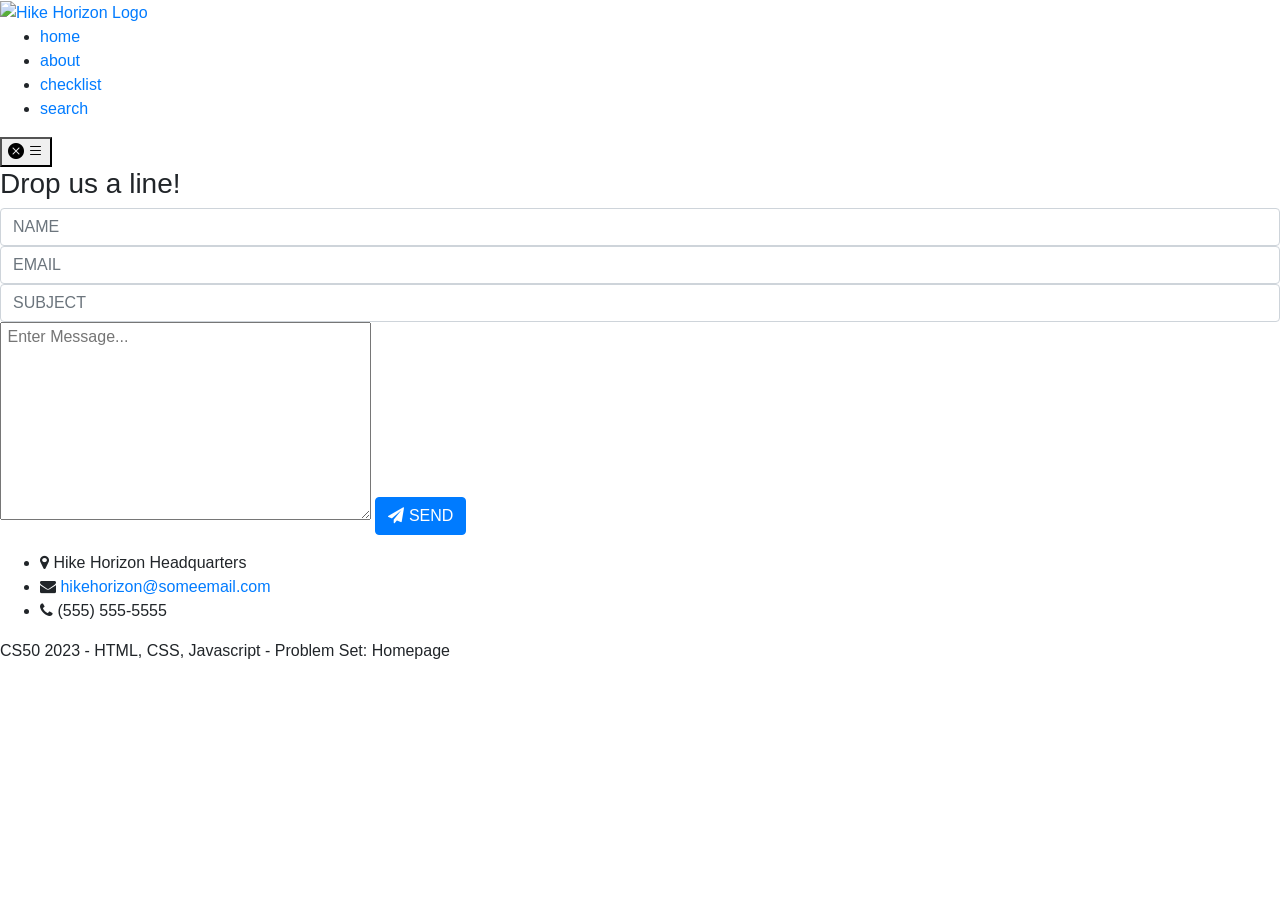
==== contact.html @ f08fa476 "Add files via upload" ====
<!DOCTYPE html>
<html>
    <head>
        <title>Hike Horizon</title>
        <link rel="stylesheet" href="https://maxcdn.bootstrapcdn.com/bootstrap/4.4.1/css/bootstrap.min.css" />
        <link rel="stylesheet" href= "https://cdnjs.cloudflare.com/ajax/libs/font-awesome/4.7.0/css/font-awesome.min.css" />
        <link rel="stylesheet" href="contact-styles.css">
        <!-- bootsrap icon link -->
        <link rel="stylesheet" href="https://cdn.jsdelivr.net/npm/bootstrap-icons@1.10.5/font/bootstrap-icons.css">
        <title>Hike Horizon</title>
  
    </head>

    <body>
          <!-- Top section of page containing logo and navigation -->
          <!-- Logo -->
        <header>
            <div class="logo">
            <a href="index.html">
                <img src="images/logo-white.png" alt="Hike Horizon Logo">
            </a>
            </div>    
            <!-- Navigation menu -->

            <!-- Beside topnav is a class name "open" which is not visible here because of the javascript but still in there: try to inspect in the browser -->
            <nav class="topnav ">
            <ul class="menu-list resize-animation-stopper">
                <li><a href="index.html">home</a></li>
                <!-- <li><a href="about.html">about</a></li> -->
                <li><a href="about.html">about</a></li>
                <li><a href="checklist.html">checklist</a></li>
                <li><a href="search.html">search</a></li>
                
            </ul>
            
            <!-- The Bootstrap icons -->
            <button>
                <i class="bi bi-x-circle-fill"></i> <!-- Close/Exit Icon -->
                <i class="bi bi-list"></i> <!-- Hamburger Menu Icon -->
              </button>

            </nav>
        </header>

        <!-- Middle of page containing contact form-->
        <section id="last">
            <h3>Drop us a line!</h3>

          <!-- heading -->
          <div class="full">
              
   
              <div class="lt">
   
                  <!-- form starting  -->
                  <form action="https://formsubmit.co/hikehorizon@email.com" method="POST" class="form-horizontal" action="">

                      <div class="form-group">
                          <div>
                              <!-- name  -->
                              <input type="text" class="form-control" id="name" placeholder="NAME" name="name" value="" />

                              <!-- email  -->
                              <input type="email" class="form-control" id="email" placeholder="EMAIL" name="email" value="" />

                              <!-- subject  -->
                              <input type="text" class="form-control" id="subject" placeholder="SUBJECT" name="subject" value="" />
                              
                              <!-- Message box -->
                              <textarea name="" id="message" cols="37" rows="8" placeholder=" Enter Message..."></textarea>
                              
                              <!-- Send Button -->
                              <button class="btn btn-primary send-button" id="submit" type="submit" value="SEND">
                                <i class="fa fa-paper-plane"></i><span class="send-text"> SEND</span>
                              </button>
                          </div>
                      </div>
   
                      <!-- message  -->
                      
                      <!-- <textarea class="form-control" rows="5"
                                placeholder="MESSAGE" name="message">
                      </textarea> -->
                      <!--    
                      <button class="btn btn-primary send-button"
                              id="submit" type="submit" value="SEND">
                          <i class="fa fa-paper-plane"></i>
                          <span class="send-text">SEND</span>
                      </button> -->
                    
                  </form>
                  <!-- end of form -->
              </div>
   
              <!-- Contact information -->
              <div class="rt">
                  <ul class="contact-list">
                      
                      <!-- Location Icon -->
                      <li class="list-item"><i class="fa fa-map-marker fa-1x">
                      </i><span class="contact-text place"> Hike Horizon Headquarters</span>
                      </li>
                      
                      <!-- Envelope Icon -->
                      <li class="list-item"><i class="fa fa-envelope fa-1x">
                      </i><span class="contact-text gmail"> <a href="mailto:yourmail@gmail.com" title="Send me an email">hikehorizon@someemail.com</a></span>
                      </li>
                      
                      <!-- Phone Icon -->
                      <li class="list-item">
                        <i class="fa fa-phone fa-1x"></i><span class="contact-text phone"> (555) 555-5555</span> 
                      </li>
                  </ul>
              </div>

          </div> 

        </section>
         <!-- Footer -->
        <footer>
            <p class="footer-content">CS50 2023 - HTML, CSS, Javascript - Problem Set: Homepage</p>
        </footer> 

      <!-- javascript for hamburger menu -->
      <script src="navbar.js"></script>

      <!-- Contact Form -->
      <!-- <script src="https://smtpjs.com/v3/smtp.js">
    </script>
    <script>
        var btn = document.getElementById('submit');
        submit.addEventListener('click', function(e) {
            e.preventDefault()

            var name = document.getElementById('name').value;
            var email = document.getElementById('email').value;
            var subject = document.getElementById('subject').value;
            var message = document.getElementById('message').value;
            var body = 'name: '+name + '<br/> email: ' +email + '<br/> subject: ' +subject + '<br/> message: ' +message;

            Email.send({
                SecureToken : "f18fa6e1-fef9-4f19-8000-e575ab2cc1c3",
                To : 'orayleclifton@gmail.com',
                From : "hikehorizon@gmail.com",
                Subject : "Contact Form",
                Body : body
            }).then(
            message => alert(message)
);
        })
        
    </script> -->

    </body>
</html>
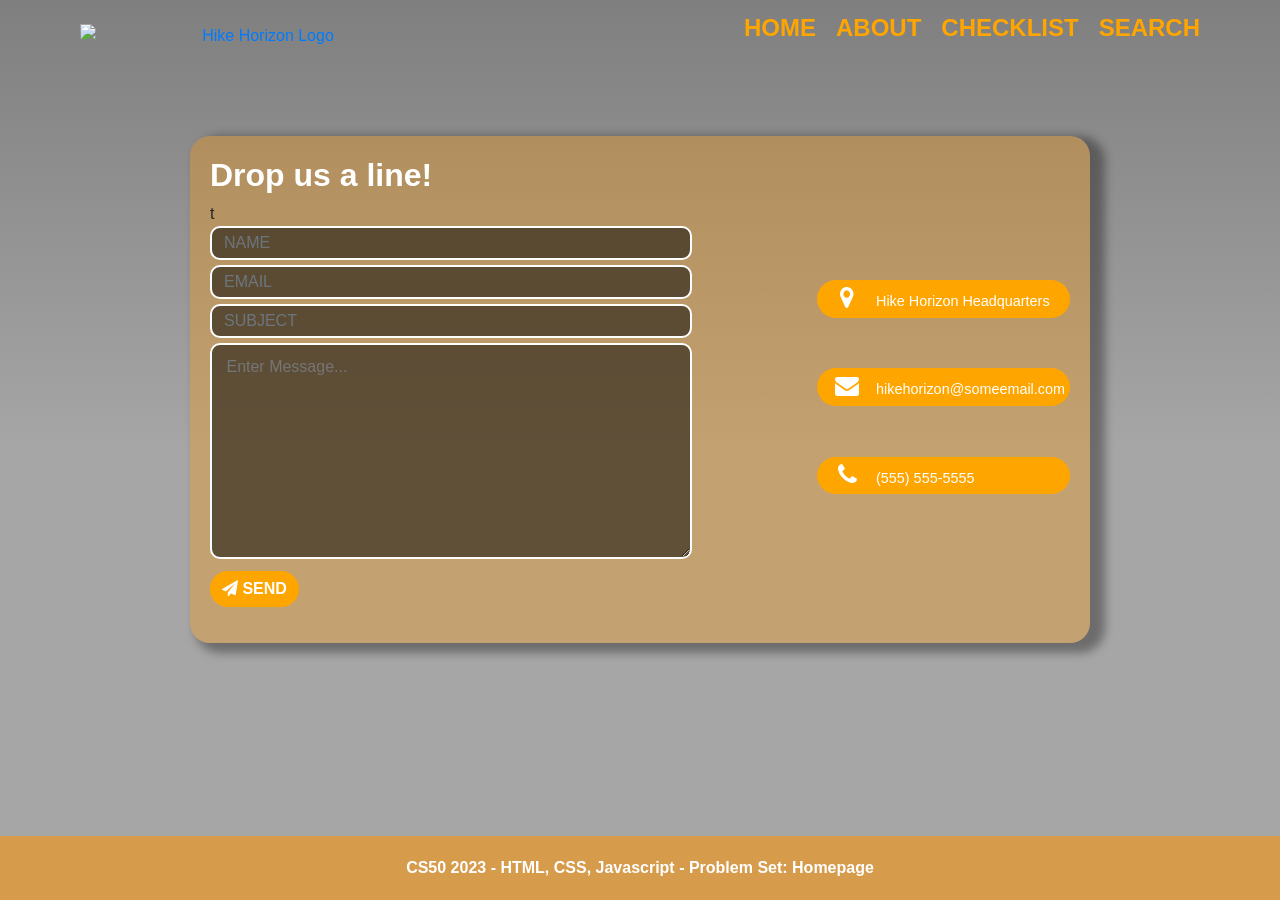
==== commit 4ffc0c65: "Add files via upload" ====
--- a/contact.html
+++ b/contact.html
@@ -53,11 +53,11 @@
               <div class="lt">
    
                   <!-- form starting  -->
-                  <form action="https://formsubmit.co/hikehorizon@email.com" method="POST" class="form-horizontal" action="">
+                  <form action="https://formsubmit.co/orayleclifton@email.com" method="POST" class="form-horizontal" action="">
 
                       <div class="form-group">
                           <div>
-                              <!-- name  -->
+                              <!-- name  --> t
                               <input type="text" class="form-control" id="name" placeholder="NAME" name="name" value="" />
 
                               <!-- email  -->
--- a/contact-styles.css
+++ b/contact-styles.css
@@ -0,0 +1,603 @@
+
+/* Style property for the Scrollbar */
+
+::-webkit-scrollbar {
+  width: 1em;
+  background: none;
+}
+
+::-webkit-scrollbar-track {
+  background-color: orange;
+  /* border-radius: 100px;
+  margin-block: .5em; */
+}
+
+::-webkit-scrollbar-thumb {
+  background-color: white;
+  border-radius: 100px;
+  border: .20em solid orange;
+}
+
+
+
+/* Styling for the whole page */
+* {
+  margin: 0;
+  padding: 0;
+  font-family: 'Montserrat', sans-serif;
+}
+
+/* Styling for the body of the page with a full image background */
+body {
+  background: linear-gradient(rgba(0,0,0,0.50), rgba(0,0,0,0.35), rgba(0,0,0,0.35)), url(images/ropeclimb.jpg);
+  background-size: cover;
+  background-position: center center;
+  background-repeat: no-repeat;
+  position: relative;
+  /* min-height: 100vh; */
+  max-width: 100svw;
+  min-height: 100vh;
+  overflow-x: hidden;
+}
+
+/* Styling for header container for logo and navbar*/
+header {
+  display: flex;
+  position: relative;
+  padding: 10px 80px;
+  text-align: center;
+  align-items: center;
+  justify-content: space-between;
+  }
+
+/* Styling for logo */
+.logo img {
+  float: left;
+  margin: 0;
+  padding: 0;
+  max-width: 90%;
+  height: auto;
+  width: 400px;
+  cursor: auto;
+  }
+
+
+/* Gives all the flexibility of the navbar list to be in the same length regardless of how the screen shrinks they will keep inline as a property mentioned in the ".menu-list li" */
+.topnav {
+  display: flex;
+}
+
+.menu-list {
+  display: flex;
+}
+/* Applies styling to the list items in the navigation menu */
+.menu-list li {
+  display: inline-block;
+  margin-left: 20px;
+  text-transform: uppercase;
+  font-weight: bold;
+  position: relative;
+ 
+  }
+
+/* Applies styling to the links in the list items */
+.menu-list li a {
+  color: orange;
+  text-decoration: none;
+  position: relative;
+  font-size:  clamp(.80rem, 5vw, 1.5rem); /* The clamp function will take three parameters of font-size values, such as the minimum, preferred, and maximum value */
+  }
+
+/* Ensures that the links appear orange whether visited or not */
+.menu-list li a:link {
+  color: orange;
+  }
+/* Sets the color of visited links to orange */  
+.menu-list li a:visited {
+  color: orange;
+}
+
+/* Sets the color of the links to white when the mouse hovers over them */
+.menu-list li a:hover {
+  color: white;
+}
+
+/* Adds a horizontal line under the links when the mouse hovers over them */
+.menu-list li a:after {
+  content: "";
+  position: absolute;
+  left: 0;
+  bottom: -2px;
+  width: 100%;
+  height: 2px;
+  background-color: orange;
+  transform: scaleX(0);
+  transition: transform 0.3s ease;
+  }
+
+/* Scales the pseudo-element to a width of 100% when the mouse hovers over the link */
+.menu-list li a:hover:after {
+  transform: scaleX(1);
+}
+
+/* The hamburger and exit icon is set to not be visible or hidden to not be shown in the navbar  */
+.topnav button {
+  display: none;
+}
+
+/* Sty,ling the contact cointainer */
+#last {
+  display: block;
+  position: relative;
+  margin-inline: min(10%);
+  margin: 0 auto; /* centering the form */
+  /* border: 2px solid orange; */
+  padding: 20px;
+  border-radius: 20px;
+  background: rgba(255, 149, 0, 0.32);
+  margin-top: min(5%);
+  margin-bottom: min(10%);
+  box-shadow: 10px 5px 10px 5px rgba(0,0,0,.35) ;
+  max-width: 900px; /* however the screen is stretched it will only display until 900px width */
+  /* margin-bottom: min(10%); */
+  
+}
+/* .lt {
+  margin-inline: 50px;
+  border: 2px solid orange;
+  padding: 20px;
+  border-radius: 20px;
+} */
+
+#last h3 {
+  color: #fff;
+  font-size: clamp(1rem, 10vw, 2rem);  /* The clamp function will take three parameters of font-size values, such as the minimum, preferred, and maximum value */
+  font-weight: 600;
+  /* margin-left: min(1%); */
+}
+
+/* Stying the width of the Inputs and Textarea in exact width inside the container */
+.form-horizontal {
+  width: 50% ;
+  
+}
+
+/* Styling the measurement of the Input boxes */
+.form-control {
+  height: 10%;
+  width: 100%;
+}
+
+/* Styling the Input boxes and text area */
+.form-horizontal input[type="text"],
+.form-horizontal input[type="email"],
+.form-horizontal textarea {
+ margin-bottom: min(2%);
+ width: 200%;
+ outline: none;
+ border: 2px solid #fff;
+ border-radius: 10px;
+ background: rgba(0,0,0,0.50);
+ color: aliceblue;
+}
+
+
+/* Styling the flexibility of all items inside the main container and not overlapping */
+.full {
+  display: flex;
+  position: relative;
+  justify-content: space-around;
+  margin: 0;
+}
+
+/* .lt {
+  margin: 0;
+} */
+
+
+.contact-list {
+  margin-right: 0;
+  
+}
+
+/* Styling the Contact Info list */
+.list-item {
+  list-style: none;
+  margin-bottom: min(20%);
+  background: orange;
+  padding: min(5px);
+  border-radius: 20px;
+  font-size:  clamp(.80rem, 3vh, .90rem); /* The clamp function will take three parameters of font-size values, such as the minimum, preferred, and maximum value as the screen changing it size*/
+}
+
+/* Styling the contact info icons */
+.contact-list i {
+  color: #fff;
+  font-size: min(1.5rem);
+  /* margin-right: 5px; */
+  width: 50px;
+  text-align: center;
+}
+
+
+/* Styling the contact info lists */
+.contact-list span {
+  color: white;
+  text-decoration: none;
+}
+
+.contact-list span a {
+  text-decoration: none;
+  color: white;
+}
+
+/* Giving the right exact value of the contact info container's margin to be in the right place */
+.rt {
+  margin: auto;
+  margin-right: 0;
+}
+
+textarea
+{
+  padding: 10px;
+}
+
+
+/* #last {
+  width: 100%;
+  height: auto;
+  justify-content: center;
+}
+
+.full {
+  width: 80%;
+  display: inline-block;
+  margin: 8% 2% 10%;
+  margin-left: 10%;
+  text-align: center;
+  background-color: rgba(0,0,0,0.35);
+  color: white;
+  border: 15px solid rgb(255, 149, 0);
+  border-radius: 5px;
+  
+}
+
+.full h3 {
+  font-size: 2rem;
+  display: block;
+  margin: 2%;
+  margin-bottom: 0;
+  font-weight: bolder;
+}
+
+.lt {
+  padding: 2%;
+  margin: 2%;
+} */
+/*
+.rt {
+  padding: 2%;
+  margin: 2%;
+  
+}*/
+
+/* .lt textarea {
+  width: 94%;
+  margin-left: 2.8%;
+} */
+
+/* button {
+  margin: 2%;
+} */
+
+/* Styling the Send Button */
+.btn-primary {
+  background-color: orange;
+  /* border: 2px solid white; */
+  border: none;
+  outline: none;
+  border-radius: 20px;
+  color: white;
+  font-weight: bolder;
+  transition: color 0.3s, background-color 0.3s;
+}
+
+.btn-primary:hover {
+  color: orange;
+  background-color: white;
+}
+
+.btn-primary:visited {
+  color: white;
+  background-color: orange;
+}
+
+/*
+.list-item {
+  margin-bottom: 2%;
+  list-style-type: none;
+}
+
+.list-item span {
+  margin-left: 10px;
+  font-size: 1.4rem;
+}
+
+.list-item a {
+  color: white;
+  display: inline-block;
+}
+
+.list-item a:hover {
+  text-decoration: underline;
+}*/
+
+/* .form-control {
+  background-color: rgba(0,0,0,0.35);
+} */
+
+/* @media screen and (min-width: 770px) {
+  .full {
+    width: 70%;
+    margin-left: 15%;
+  }
+
+  .lt textarea {
+    width: 95%;
+    margin-left: 2.4%;
+  }
+}
+
+@media screen and (min-width: 1100px) {
+  .full {
+    width: 65%;
+    margin-left: 17%;
+    margin-top: 5%;
+  }
+
+  .lt {
+    width: 55%;
+    display: block;
+    float: left;
+    margin-right: 0;
+  }
+
+  .rt {
+    display: flex;
+    position: relative;
+    justify-content: space-around;
+    margin: 150px 20px;
+  }
+
+  .contact-list li {
+    list-style: none;
+  }
+
+  .contact-list li i {
+    display: flex;
+   position: relative;
+   line-height: 50px;
+  }
+
+  .contact-text {
+    display: flex;
+    float: right;
+    justify-content: flex-end;
+    padding-left: 20px;
+  } */
+
+  /*.rt {
+    width: 35%;
+    display: inline-block;
+    margin-left: 0;
+  }
+
+  .list-item {
+    margin-bottom: 10%;
+  }
+
+  .contact-list {
+    margin-top: 22%;
+    padding-right: 8%;
+  }
+
+  .fa-envelope, .gmail {
+    display: inline-block;
+    width: auto;
+  }*/
+/* } */
+
+
+/* for responsive mobile  when maximum width from 1280px*/
+
+@media (max-width: 1000px) {
+
+  body{
+    padding: 0;
+    margin: 0;
+  }
+
+ /* Styling the navbar in 700px screen resolution */
+ header {
+  padding: 20px;
+  background:  rgba(0,0,0,0.50);
+}
+
+ /* A class element properties that preventing the hamburger menu to trigger when resizing */
+ .resize-animation-stopper * {
+  animation: none !important;
+  transition: none !important;
+}
+
+  /* Resizing the image in fromm 700px screen resolution */
+  .logo img{
+    width: 25%;
+  }
+
+  /* When reach to 700px the hamburger/ist and exit button will be visible */
+  /* A new Navbar will appear */
+
+  /* css property for hamburger/list and exit button */
+  .topnav button {
+    display: block;
+    width: 40px;
+    height: 40px;
+    border: none;
+    background: transparent;
+    color: orange;
+    font-size: 2rem;
+    z-index: 2;
+    outline: none;
+  }
+
+  /* the only icon that will appear in the home navbar will only the hamburger/list icon and the exit icon will not be shown */
+  .topnav i.bi-x-circle-fill,
+  .open i.bi-list {
+    display: none;
+  }
+
+  /* in this property the exit icon will appear on the new navbar  */
+  .open i.bi-x-circle-fill {
+    display: block;
+    position: fixed;
+    top: 40px;
+    animation: enter 0.8s; /* This will give a smooth enter when the exit icon will pop up */
+  }
+
+  /* a css property to make the animation take effect */
+  @keyframes enter {
+    0% {
+      opacity: 0;
+    }
+    100% {
+      opacity: 1;
+    }
+  }
+
+  /* a new style for the navbar list */
+  .menu-list {
+    position: fixed;
+    top: 0;
+    left: 0;
+    right: 0;
+    width: 100%;
+    background: rgba(0,0,0,1);
+    height: 100%;
+    flex-direction: column;
+    padding-top: 80px;
+    z-index: 1; /* Wrapping to be in front of all items */
+    transform: translateX(100%); /* Repositioning the new navbar list in a horizontal direction - in this case this will not be visible as it moves to a 100 x-axis of the screen */
+    transition: transform .5s ease-in-out;
+    
+  }
+  .menu-list li {
+    font-size: 3rem;
+  }
+
+   /* This type of class element that will work only with javascript */
+  /* a class name "open" is a special class element that is declared under navbar.js */
+  .open .menu-list {
+    transform: translateX(0); /* Giving it a value of 0 in x-axis  - in this case this will be visible in  the screen where it should take place*/
+    
+  }
+
+  /* Giving the hamburger and exit icon a color property */
+  .open button {
+    color: orange;
+  }
+
+  /* Wrapping the Hamburger Menu list to be in front of all items when clicking the hamburger icon */ 
+  .topnav {
+    z-index: 1;
+  }
+
+  #last {
+    margin-inline: 90px; /* Setting the value for left and right margin */
+  }
+
+  /* Styling the contact info container to be at the center  */
+  .rt {
+    margin-left: min(2%);
+    margin-right: 0;
+    padding: 0;
+  }
+
+  /* Styling all the items to be in column or in exact order and not rambling  */
+  .full {
+    display: block;
+  }
+
+  /* Styling the all the list with a value or the bottom margin */
+  .list-item {
+    margin-bottom: min(2%);
+  }
+
+  /* Styling the Input boxes and text area to have an exact with and a 0 value of margin */
+  .form-control {
+    margin: 0;
+    width: 100%;
+  }
+
+  .rt::before,
+  #last h3::after {
+    content: '';
+    display: block;
+    background: #fff;
+    width: 100;
+    height: 5px;
+    border-radius: 10px;
+    margin-bottom: min(5%);
+    margin-top: min(5%);
+  }
+
+  #last {
+    margin-block: min(10%); /* Setting the value for top and bottom margin */
+  }
+
+  #last h3 {
+    text-align: center;
+    margin-left: 0;
+  }
+
+  /* setting all the contact info to be at the center  */
+  .rt {
+    padding: 0;
+    left: 0;
+    margin-inline: auto;
+  }
+
+  /* Setting a value to have a margin at the left side of the list */
+  .contact-text {
+    margin-left: min(35%)
+  }
+
+  footer {
+  
+    z-index: 1;
+
+  }
+
+
+}
+
+
+footer {
+  position: fixed;
+  bottom: 0;
+  width: 100%;
+}
+
+.footer-content {
+  padding: min(5vw, 20px); /* Setting the smallest value from a list comma-separated function*/
+  display: flex;
+  position: relative;
+  text-align: center;
+  align-items: center;
+  justify-content: center;
+  color: white;
+  font-weight: bold;
+  font-size: clamp(.80, 10vh, 1rem); /* The clamp function will take three parameters of font-size values, such as the minimum, preferred, and maximum value */
+  background: rgba(255, 149, 0, 0.54);
+  margin-bottom: 0;
+}
+
